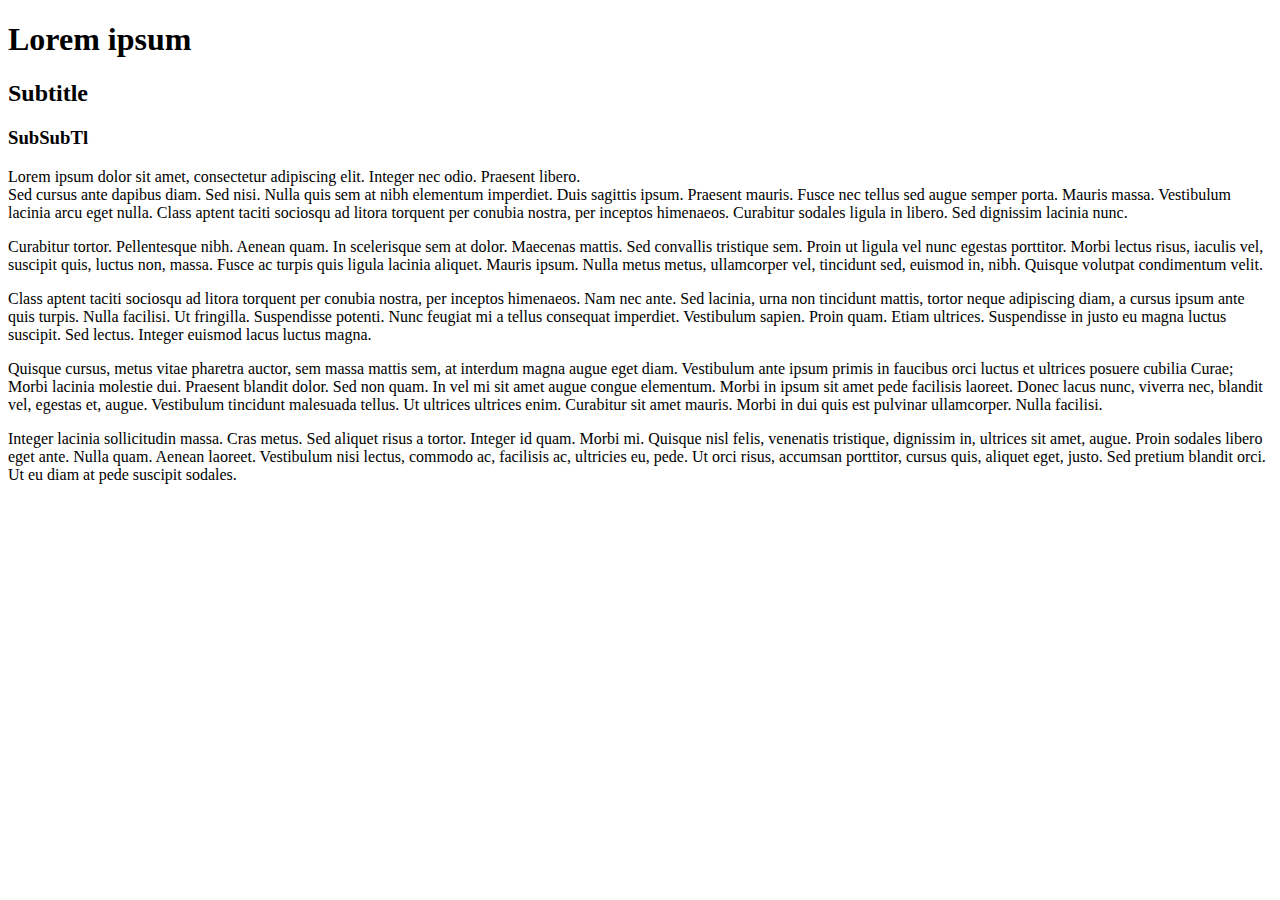
==== index.html @ 76981d79 "created empty project" ====
<!DOCTYPE html>
<html lang="en">
    <head>
        <meta charset="UTF-8">
        <title>Training project 1</title>
    </head>
    <body>
    <h1>Lorem ipsum</h1>
    <h2>Subtitle</h2>
    <h3>SubSubTl</h3>

    <p>Lorem ipsum dolor sit amet, consectetur adipiscing elit. Integer nec odio. Praesent libero. <br> Sed cursus ante dapibus diam. Sed nisi. Nulla quis sem at nibh elementum imperdiet. Duis sagittis ipsum. Praesent mauris. Fusce nec tellus sed augue semper porta. Mauris massa. Vestibulum lacinia arcu eget nulla. Class aptent taciti sociosqu ad litora torquent per conubia nostra, per inceptos himenaeos. Curabitur sodales ligula in libero. Sed dignissim lacinia nunc. </p>

    <p>Curabitur tortor. Pellentesque nibh. Aenean quam. In scelerisque sem at dolor. Maecenas mattis. Sed convallis tristique sem. Proin ut ligula vel nunc egestas porttitor. Morbi lectus risus, iaculis vel, suscipit quis, luctus non, massa. Fusce ac turpis quis ligula lacinia aliquet. Mauris ipsum. Nulla metus metus, ullamcorper vel, tincidunt sed, euismod in, nibh. Quisque volutpat condimentum velit. </p>

    <p>Class aptent taciti sociosqu ad litora torquent per conubia nostra, per inceptos himenaeos. Nam nec ante. Sed lacinia, urna non tincidunt mattis, tortor neque adipiscing diam, a cursus ipsum ante quis turpis. Nulla facilisi. Ut fringilla. Suspendisse potenti. Nunc feugiat mi a tellus consequat imperdiet. Vestibulum sapien. Proin quam. Etiam ultrices. Suspendisse in justo eu magna luctus suscipit. Sed lectus. Integer euismod lacus luctus magna. </p>

    <p>Quisque cursus, metus vitae pharetra auctor, sem massa mattis sem, at interdum magna augue eget diam. Vestibulum ante ipsum primis in faucibus orci luctus et ultrices posuere cubilia Curae; Morbi lacinia molestie dui. Praesent blandit dolor. Sed non quam. In vel mi sit amet augue congue elementum. Morbi in ipsum sit amet pede facilisis laoreet. Donec lacus nunc, viverra nec, blandit vel, egestas et, augue. Vestibulum tincidunt malesuada tellus. Ut ultrices ultrices enim. Curabitur sit amet mauris. Morbi in dui quis est pulvinar ullamcorper. Nulla facilisi. </p>

    <p>Integer lacinia sollicitudin massa. Cras metus. Sed aliquet risus a tortor. Integer id quam. Morbi mi. Quisque nisl felis, venenatis tristique, dignissim in, ultrices sit amet, augue. Proin sodales libero eget ante. Nulla quam. Aenean laoreet. Vestibulum nisi lectus, commodo ac, facilisis ac, ultricies eu, pede. Ut orci risus, accumsan porttitor, cursus quis, aliquet eget, justo. Sed pretium blandit orci. Ut eu diam at pede suscipit sodales. </p>


    </body>
</html>
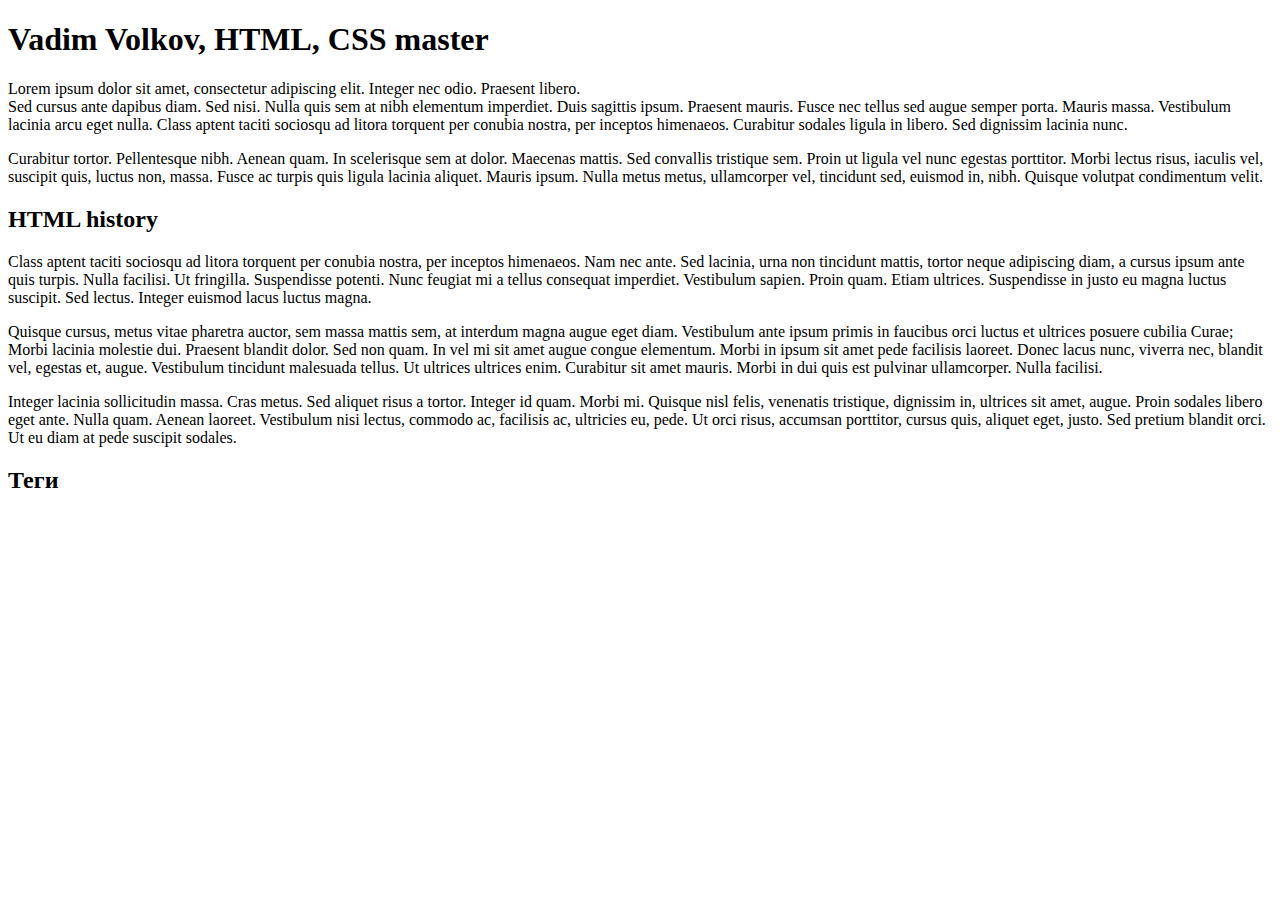
==== commit 9074ae4f: "Added first structure, headers and tags" ====
--- a/index.html
+++ b/index.html
@@ -5,13 +5,14 @@
         <title>Training project 1</title>
     </head>
     <body>
-    <h1>Lorem ipsum</h1>
-    <h2>Subtitle</h2>
-    <h3>SubSubTl</h3>
+    <h1>Vadim Volkov, HTML, CSS master </h1>
 
     <p>Lorem ipsum dolor sit amet, consectetur adipiscing elit. Integer nec odio. Praesent libero. <br> Sed cursus ante dapibus diam. Sed nisi. Nulla quis sem at nibh elementum imperdiet. Duis sagittis ipsum. Praesent mauris. Fusce nec tellus sed augue semper porta. Mauris massa. Vestibulum lacinia arcu eget nulla. Class aptent taciti sociosqu ad litora torquent per conubia nostra, per inceptos himenaeos. Curabitur sodales ligula in libero. Sed dignissim lacinia nunc. </p>
 
     <p>Curabitur tortor. Pellentesque nibh. Aenean quam. In scelerisque sem at dolor. Maecenas mattis. Sed convallis tristique sem. Proin ut ligula vel nunc egestas porttitor. Morbi lectus risus, iaculis vel, suscipit quis, luctus non, massa. Fusce ac turpis quis ligula lacinia aliquet. Mauris ipsum. Nulla metus metus, ullamcorper vel, tincidunt sed, euismod in, nibh. Quisque volutpat condimentum velit. </p>
+
+    <h2>HTML history</h2>
+
 
     <p>Class aptent taciti sociosqu ad litora torquent per conubia nostra, per inceptos himenaeos. Nam nec ante. Sed lacinia, urna non tincidunt mattis, tortor neque adipiscing diam, a cursus ipsum ante quis turpis. Nulla facilisi. Ut fringilla. Suspendisse potenti. Nunc feugiat mi a tellus consequat imperdiet. Vestibulum sapien. Proin quam. Etiam ultrices. Suspendisse in justo eu magna luctus suscipit. Sed lectus. Integer euismod lacus luctus magna. </p>
 
@@ -19,6 +20,9 @@
 
     <p>Integer lacinia sollicitudin massa. Cras metus. Sed aliquet risus a tortor. Integer id quam. Morbi mi. Quisque nisl felis, venenatis tristique, dignissim in, ultrices sit amet, augue. Proin sodales libero eget ante. Nulla quam. Aenean laoreet. Vestibulum nisi lectus, commodo ac, facilisis ac, ultricies eu, pede. Ut orci risus, accumsan porttitor, cursus quis, aliquet eget, justo. Sed pretium blandit orci. Ut eu diam at pede suscipit sodales. </p>
 
+    <h2>Теги</h2>
+
+
 
     </body>
 </html>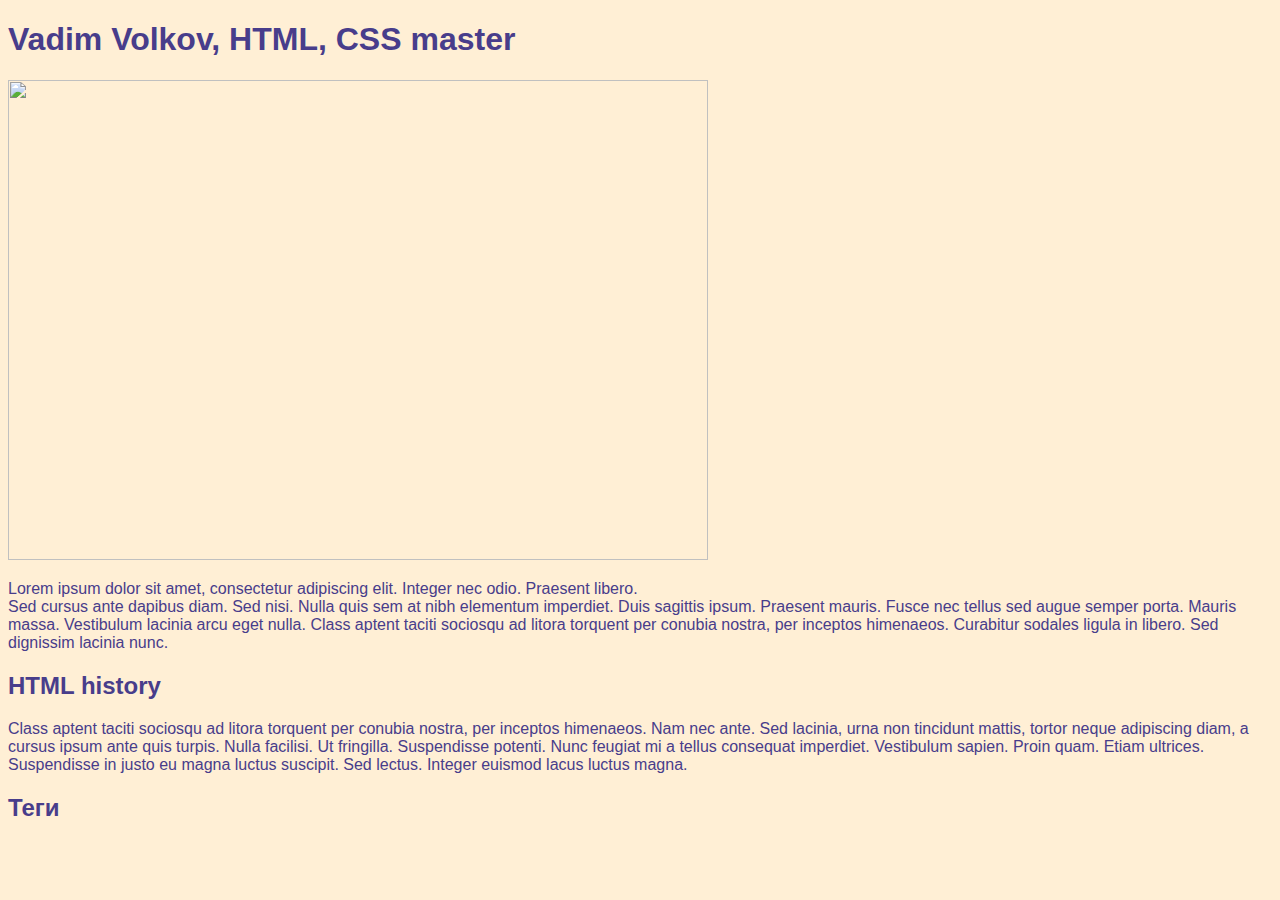
==== commit ea4aa4da: "Added styles and pictures" ====
--- a/index.html
+++ b/index.html
@@ -3,22 +3,21 @@
     <head>
         <meta charset="UTF-8">
         <title>Training project 1</title>
+        <link rel="stylesheet" href="styles.css">
     </head>
+
     <body>
     <h1>Vadim Volkov, HTML, CSS master </h1>
 
+
+    <img src="inside-an-elizabethan-sailing-ship.jpg" height="480" width="700"/>
     <p>Lorem ipsum dolor sit amet, consectetur adipiscing elit. Integer nec odio. Praesent libero. <br> Sed cursus ante dapibus diam. Sed nisi. Nulla quis sem at nibh elementum imperdiet. Duis sagittis ipsum. Praesent mauris. Fusce nec tellus sed augue semper porta. Mauris massa. Vestibulum lacinia arcu eget nulla. Class aptent taciti sociosqu ad litora torquent per conubia nostra, per inceptos himenaeos. Curabitur sodales ligula in libero. Sed dignissim lacinia nunc. </p>
 
-    <p>Curabitur tortor. Pellentesque nibh. Aenean quam. In scelerisque sem at dolor. Maecenas mattis. Sed convallis tristique sem. Proin ut ligula vel nunc egestas porttitor. Morbi lectus risus, iaculis vel, suscipit quis, luctus non, massa. Fusce ac turpis quis ligula lacinia aliquet. Mauris ipsum. Nulla metus metus, ullamcorper vel, tincidunt sed, euismod in, nibh. Quisque volutpat condimentum velit. </p>
 
     <h2>HTML history</h2>
 
 
     <p>Class aptent taciti sociosqu ad litora torquent per conubia nostra, per inceptos himenaeos. Nam nec ante. Sed lacinia, urna non tincidunt mattis, tortor neque adipiscing diam, a cursus ipsum ante quis turpis. Nulla facilisi. Ut fringilla. Suspendisse potenti. Nunc feugiat mi a tellus consequat imperdiet. Vestibulum sapien. Proin quam. Etiam ultrices. Suspendisse in justo eu magna luctus suscipit. Sed lectus. Integer euismod lacus luctus magna. </p>
-
-    <p>Quisque cursus, metus vitae pharetra auctor, sem massa mattis sem, at interdum magna augue eget diam. Vestibulum ante ipsum primis in faucibus orci luctus et ultrices posuere cubilia Curae; Morbi lacinia molestie dui. Praesent blandit dolor. Sed non quam. In vel mi sit amet augue congue elementum. Morbi in ipsum sit amet pede facilisis laoreet. Donec lacus nunc, viverra nec, blandit vel, egestas et, augue. Vestibulum tincidunt malesuada tellus. Ut ultrices ultrices enim. Curabitur sit amet mauris. Morbi in dui quis est pulvinar ullamcorper. Nulla facilisi. </p>
-
-    <p>Integer lacinia sollicitudin massa. Cras metus. Sed aliquet risus a tortor. Integer id quam. Morbi mi. Quisque nisl felis, venenatis tristique, dignissim in, ultrices sit amet, augue. Proin sodales libero eget ante. Nulla quam. Aenean laoreet. Vestibulum nisi lectus, commodo ac, facilisis ac, ultricies eu, pede. Ut orci risus, accumsan porttitor, cursus quis, aliquet eget, justo. Sed pretium blandit orci. Ut eu diam at pede suscipit sodales. </p>
 
     <h2>Теги</h2>
 
--- a/styles.css
+++ b/styles.css
@@ -0,0 +1,6 @@
+body {
+    background: papayawhip;
+    color: darkslateblue;
+    font-family: Arial;
+
+}